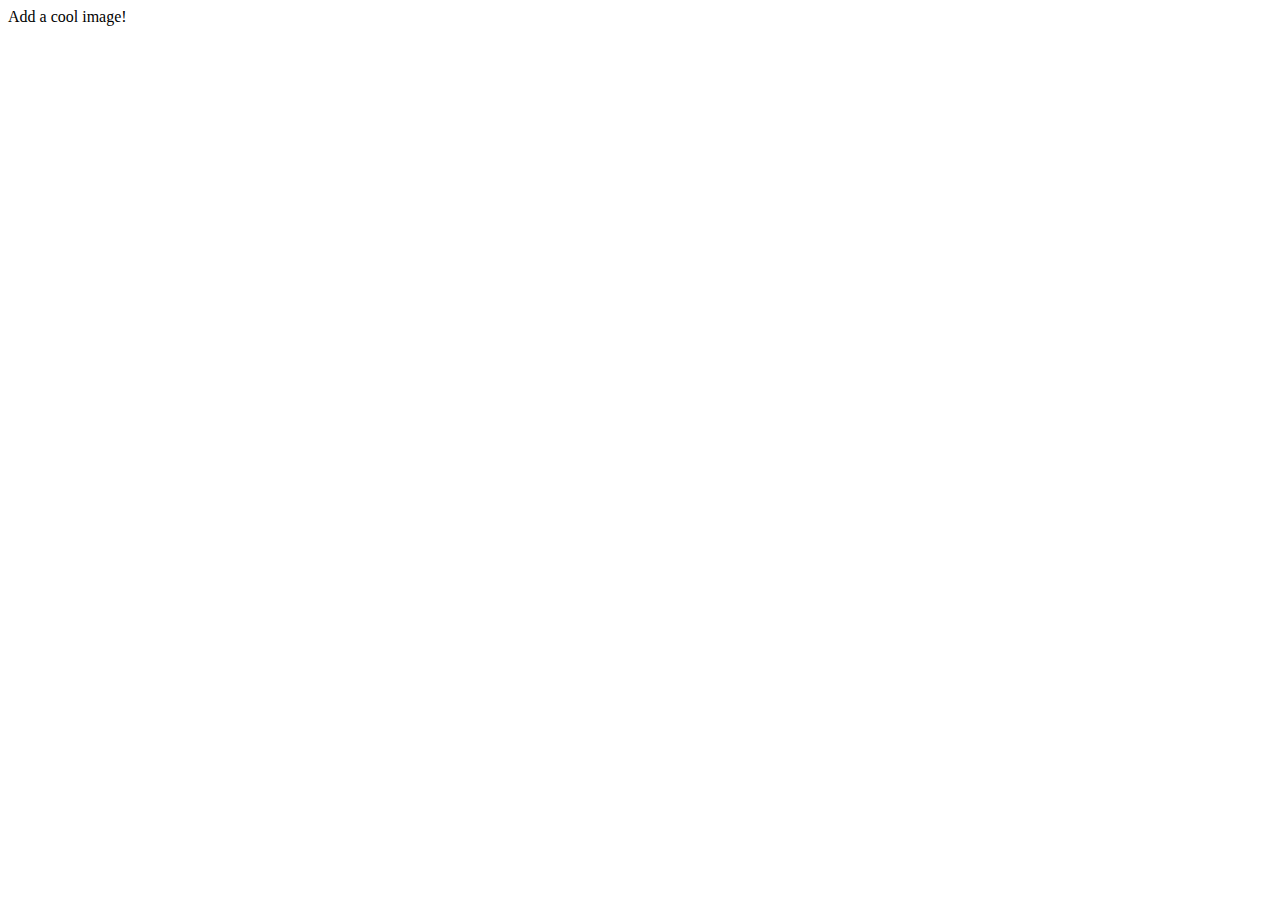
==== details.html @ 8bd80046 "added new files" ====
<!DOCTYPE html>
<html lang="en">
<head>
    <link rel="stylesheet" href="https://cdnjs.cloudflare.com/ajax/libs/font-awesome/6.6.0/css/all.min.css">
    <link rel="stylesheet" href="details.css">
    <meta charset="UTF-8">
    <meta name="viewport" content="width=device-width, initial-scale=1.0">
    <title>Add Details</title>
    <div class="container">
        <div class="head">Add a <span>cool</span> image!</div>
        <input type="image" src="" alt="">
    </div>
</head>
<body>
    
</body>
</html>
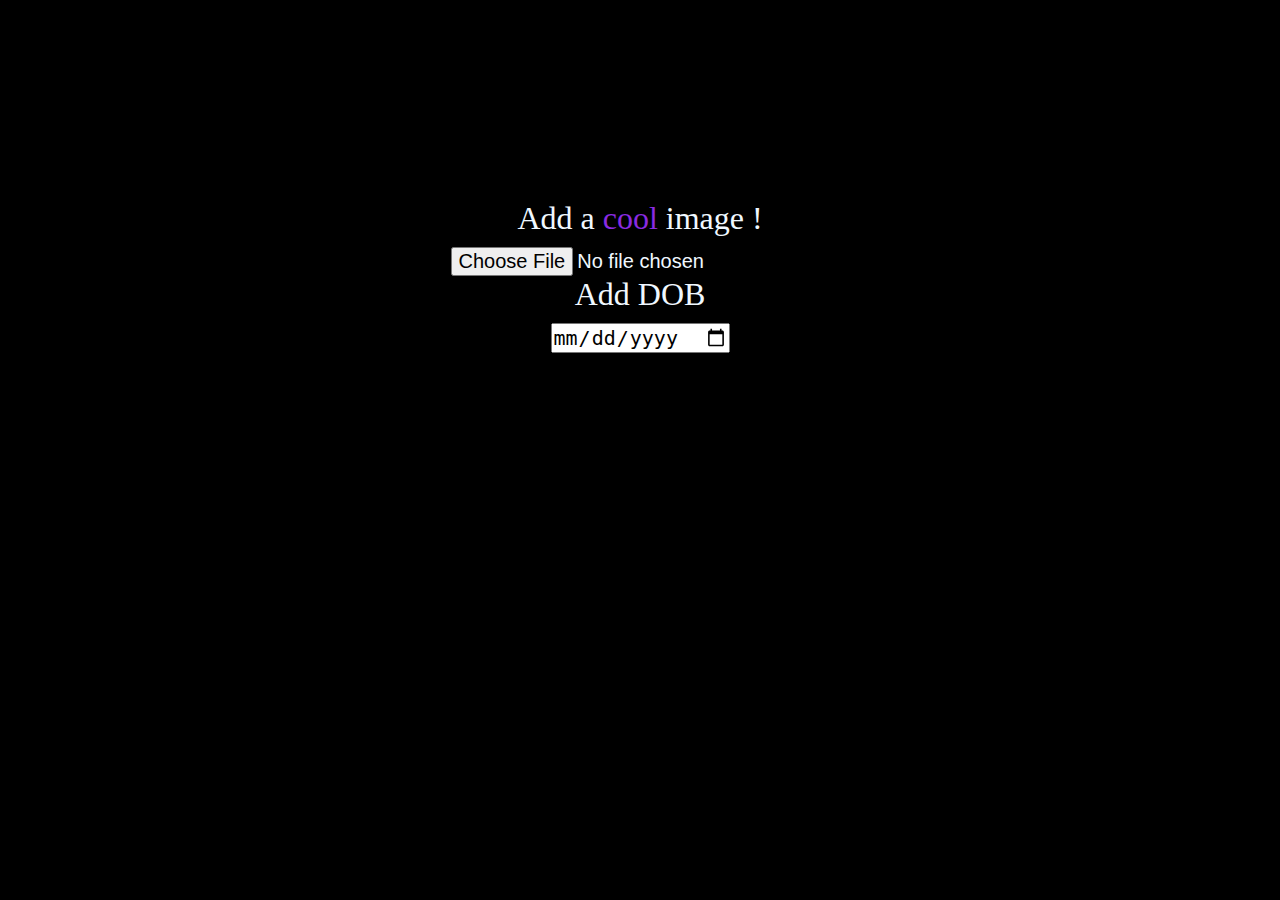
==== commit bbe14e04: "asda" ====
--- a/details.html
+++ b/details.html
@@ -6,10 +6,13 @@
     <meta charset="UTF-8">
     <meta name="viewport" content="width=device-width, initial-scale=1.0">
     <title>Add Details</title>
-    <div class="container">
-        <div class="head">Add a <span>cool</span> image!</div>
-        <input type="image" src="" alt="">
-    </div>
+    <div class="container"></div>
+        <div class="head">Add a <span>cool</span> image !</div>
+          <input type="file" class="block w-full text-sm text-slate-500">
+        <div class="dob">Add DOB</div>
+        <input type="date" name="" id="">
+       
+         
 </head>
 <body>
     
--- a/details.css
+++ b/details.css
@@ -0,0 +1,24 @@
+*
+{
+    padding: 0%;
+    margin: 0%;
+}
+body
+{
+    background-color: black;
+    color: aliceblue;
+    font-size: 2em;
+    text-align: center;
+}
+span
+{
+    color:blueviolet;
+}
+input
+{
+    margin-top: 10px;
+    font-size: 20px;
+}
+.container{
+    margin-top: 200px;
+}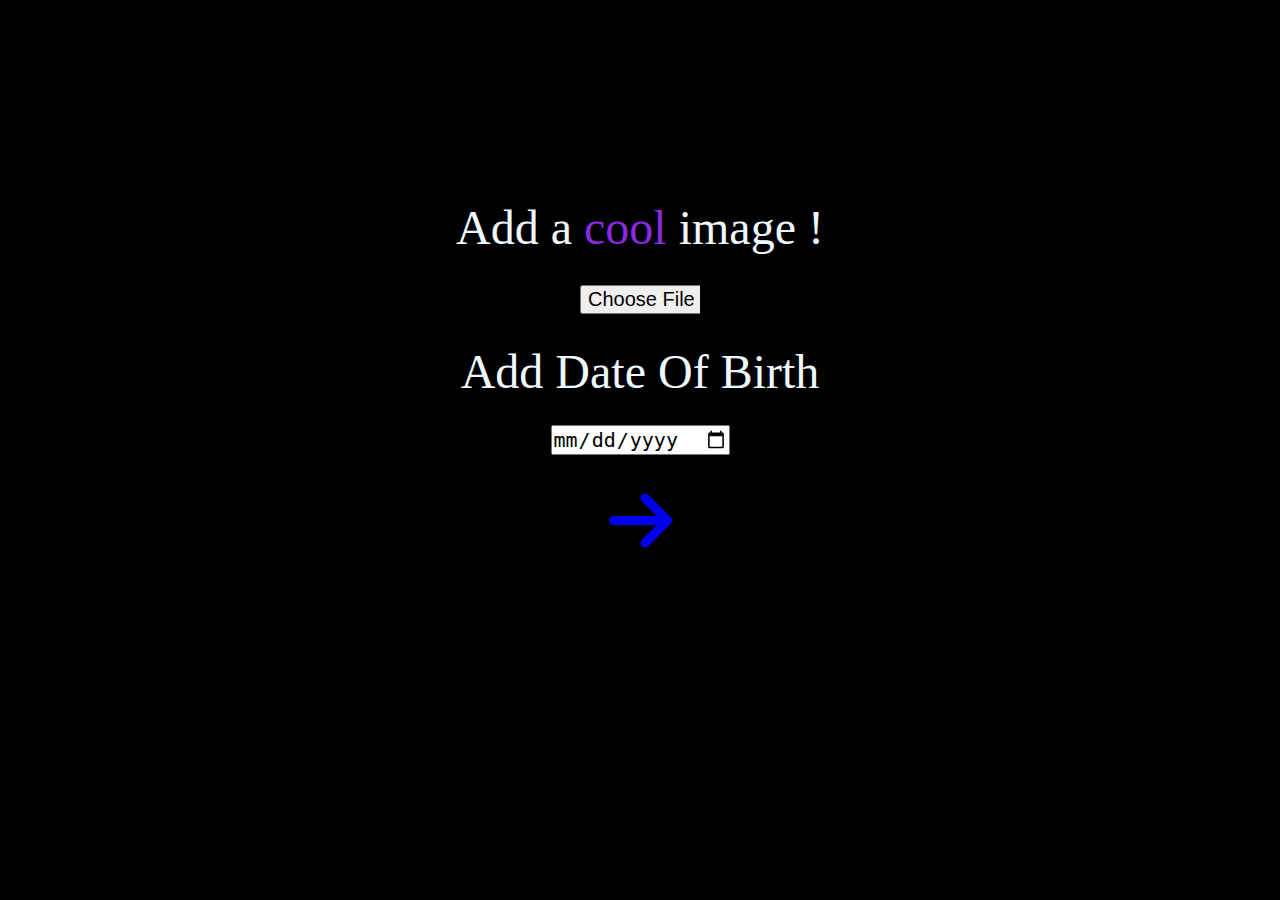
==== commit c8a6726c: "UI" ====
--- a/details.html
+++ b/details.html
@@ -6,11 +6,12 @@
     <meta charset="UTF-8">
     <meta name="viewport" content="width=device-width, initial-scale=1.0">
     <title>Add Details</title>
-    <div class="container"></div>
+   
         <div class="head">Add a <span>cool</span> image !</div>
-          <input type="file" class="block w-full text-sm text-slate-500">
-        <div class="dob">Add DOB</div>
-        <input type="date" name="" id="">
+          <input type="file" class="img" placeholder="hi">
+        <div class="dob">Add Date Of Birth</div>
+        <input type="date" name="" class="date">
+        <div class="button"> <a href=".html" class="button"> <i class="fa-solid fa-arrow-right"></i></a></div>
        
          
 </head>
--- a/details.css
+++ b/details.css
@@ -16,9 +16,38 @@
 }
 input
 {
-    margin-top: 10px;
+    margin-top: 20px;
     font-size: 20px;
+    
+   
 }
-.container{
+
+.head
+{
     margin-top: 200px;
-}+    font-size: 1.5em;
+    
+}
+input.img 
+{
+ 
+ margin-top: 30px;
+ width: 120px;
+ 
+}
+.dob
+{
+    font-size: 1.5em;
+    margin-top: 30px;
+    
+}
+input.date
+{
+   margin-top: 26px;
+}
+
+.button
+{
+    margin-top: 27px;
+    font-size: 1.5em;
+}
